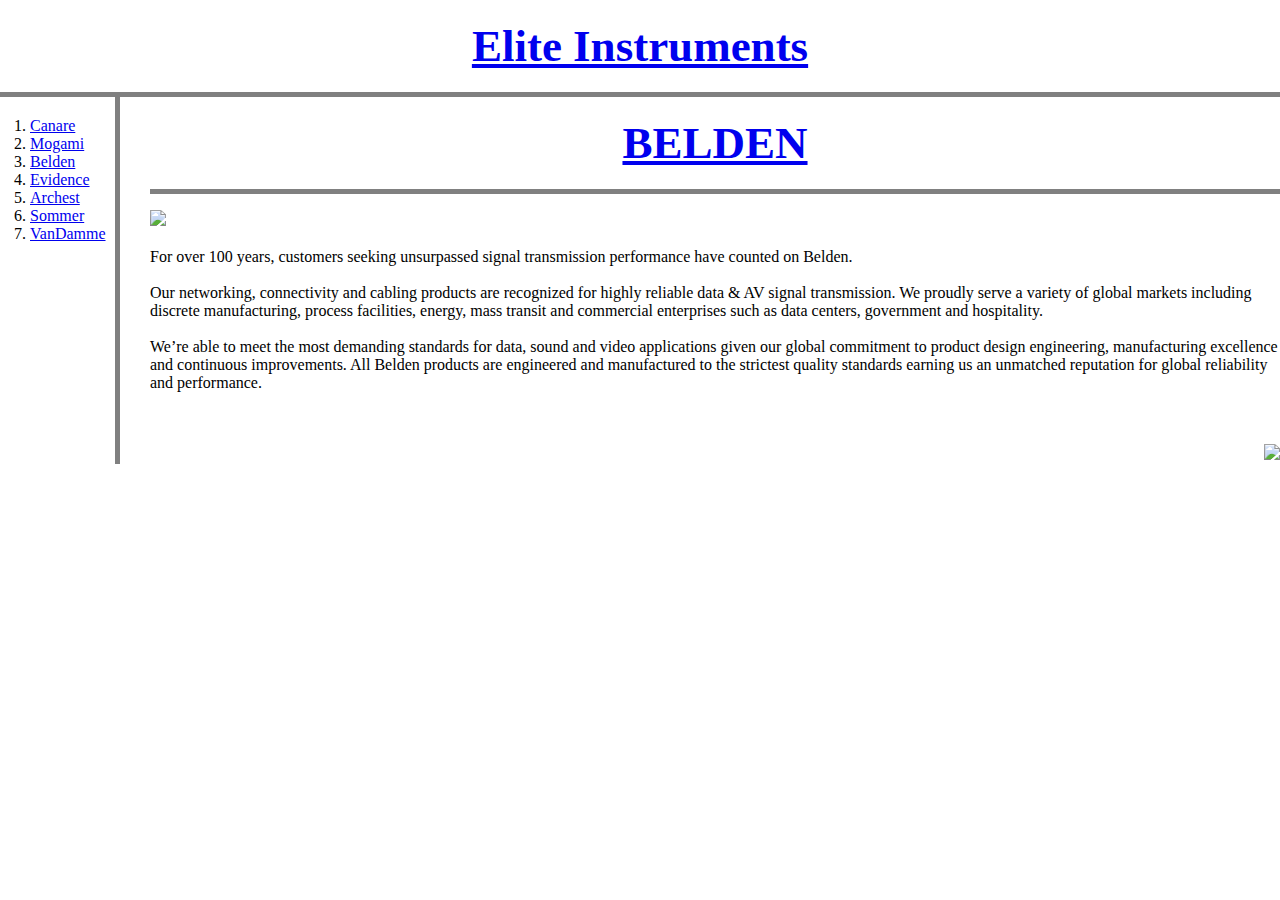
==== belden.html @ 7cdfb3c1 "Add files via upload" ====
<!DOCTYPE html>
<html lang="en" dir="ltr">
  <head>
    <meta charset="utf-8">
    <title></title>
    <link rel="stylesheet" href="style.css">
  </head>
  <body>
    <h1><a href="index.html">Elite Instruments</a></h1>
<div id="grid">
    <ol>
      <li><a href="canare.html">Canare</a></li>
      <li><a href="mogami.html">Mogami</a></li>
      <li><a href="belden.html">Belden</a></li>
      <li><a href="Evidence.html">Evidence</a></li>
      <li><a href="Archest.html">Archest</a></li>
      <li><a href="Sommer.html">Sommer</a></li>
      <li><a href="VanDamme.html">VanDamme</a></li>
    </ol>
     <div id="grid1">

      <h1><a href="https://www.belden.com/">BELDEN</a></h1>
      <p>
        <img src="/Users/abcdef/Desktop/Atom HTML/WEB1/belden logo.jpg" width="190px">
        <br><br>For over 100 years,
        customers seeking unsurpassed signal transmission performance have counted on Belden.

  <br><br>Our networking,
  connectivity and cabling products are recognized for highly reliable data & AV signal transmission.
  We proudly serve a variety of global markets including discrete manufacturing,
  process facilities, energy, mass transit and commercial enterprises such as data centers,
  government and hospitality.

  <br><br>We’re able to meet the most demanding standards for data,
  sound and video applications given our global commitment to product design engineering,
  manufacturing excellence and continuous improvements.
  All Belden products are engineered and manufactured to the strictest
  quality standards earning us an unmatched reputation for global reliability and performance.
    </p>
        <br><br>
        <div style="text-align : right;">
        <img src="/Users/abcdef/Desktop/Atom HTML/WEB1/KakaoTalk_Photo_2021-01-19-12-48-02.jpeg"
        width="270px"
        >
        </div>

    </div>
</div>
  </body>
</html>
---- style.css ----
body{
  margin: 0;
}
  h1{
    font-size: 45px;
    text-align: center;
    border-bottom : 5px solid gray;
    margin: 0;
    padding: 20px;
    }
  #grid ol{
    border-right: 5px solid gray;
    width: 60px;
    margin: 0;
    padding: 20px;
    padding-left: 30px;
    padding-right: 25px;
  }
  #grid{
    display: grid;
    grid-template-columns: 150px 1fr;
  }
  #grid1{
    font-style:normal;
  }


@media(max-width:500px) {
    #grid{
      display: block;
      grid-template-columns: 150px 1fr;
    }
    #grid ol{
      border-right: none;
      }
      h1{
      border-bottom : none;
    }
    #grid1{
      padding-left: 20px;
    }
  }
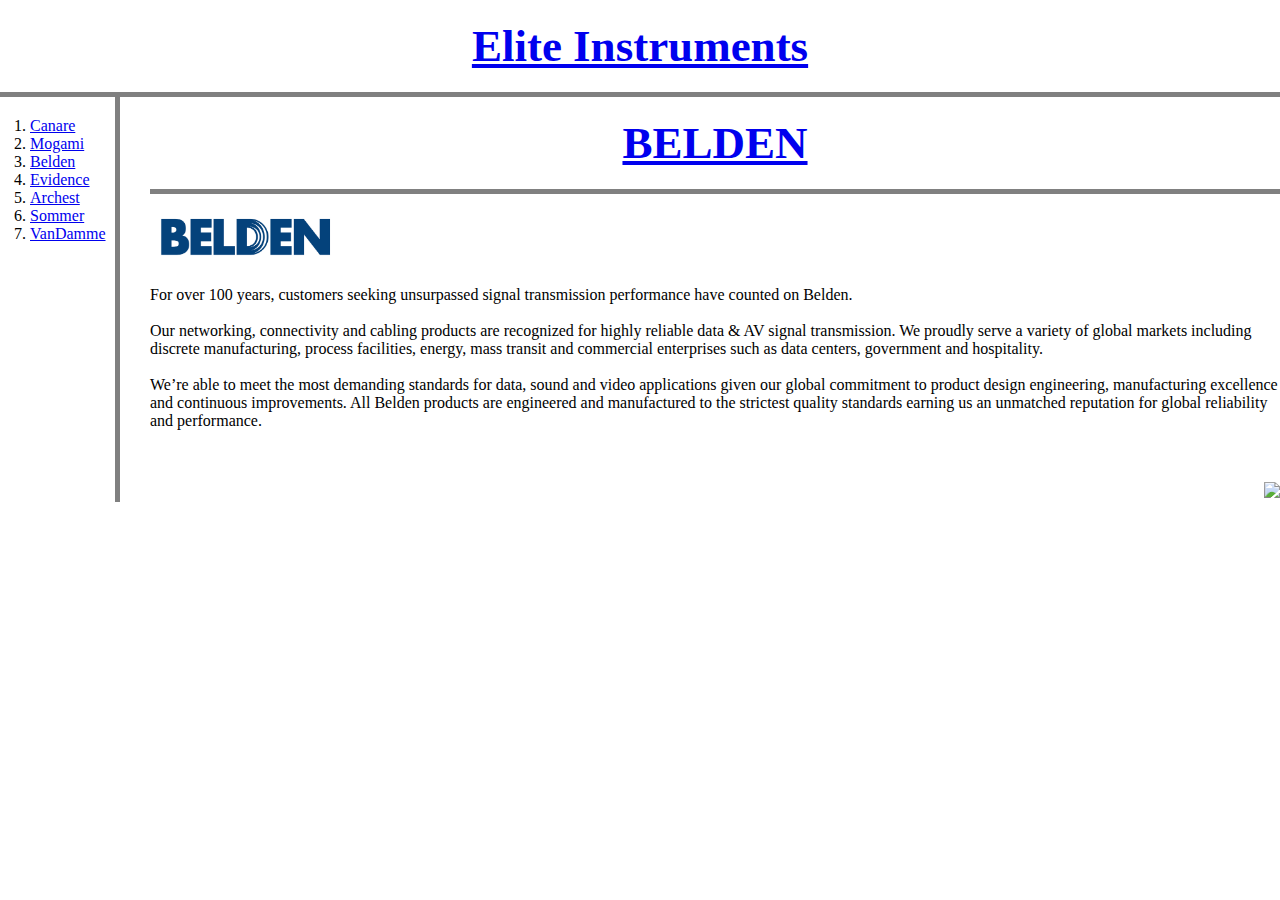
==== commit a8c6049d: "Update belden.html" ====
--- a/belden.html
+++ b/belden.html
@@ -21,7 +21,7 @@
 
       <h1><a href="https://www.belden.com/">BELDEN</a></h1>
       <p>
-        <img src="/Users/abcdef/Desktop/Atom HTML/WEB1/belden logo.jpg" width="190px">
+        <img src="belden logo.jpg" width="190px">
         <br><br>For over 100 years,
         customers seeking unsurpassed signal transmission performance have counted on Belden.
 
